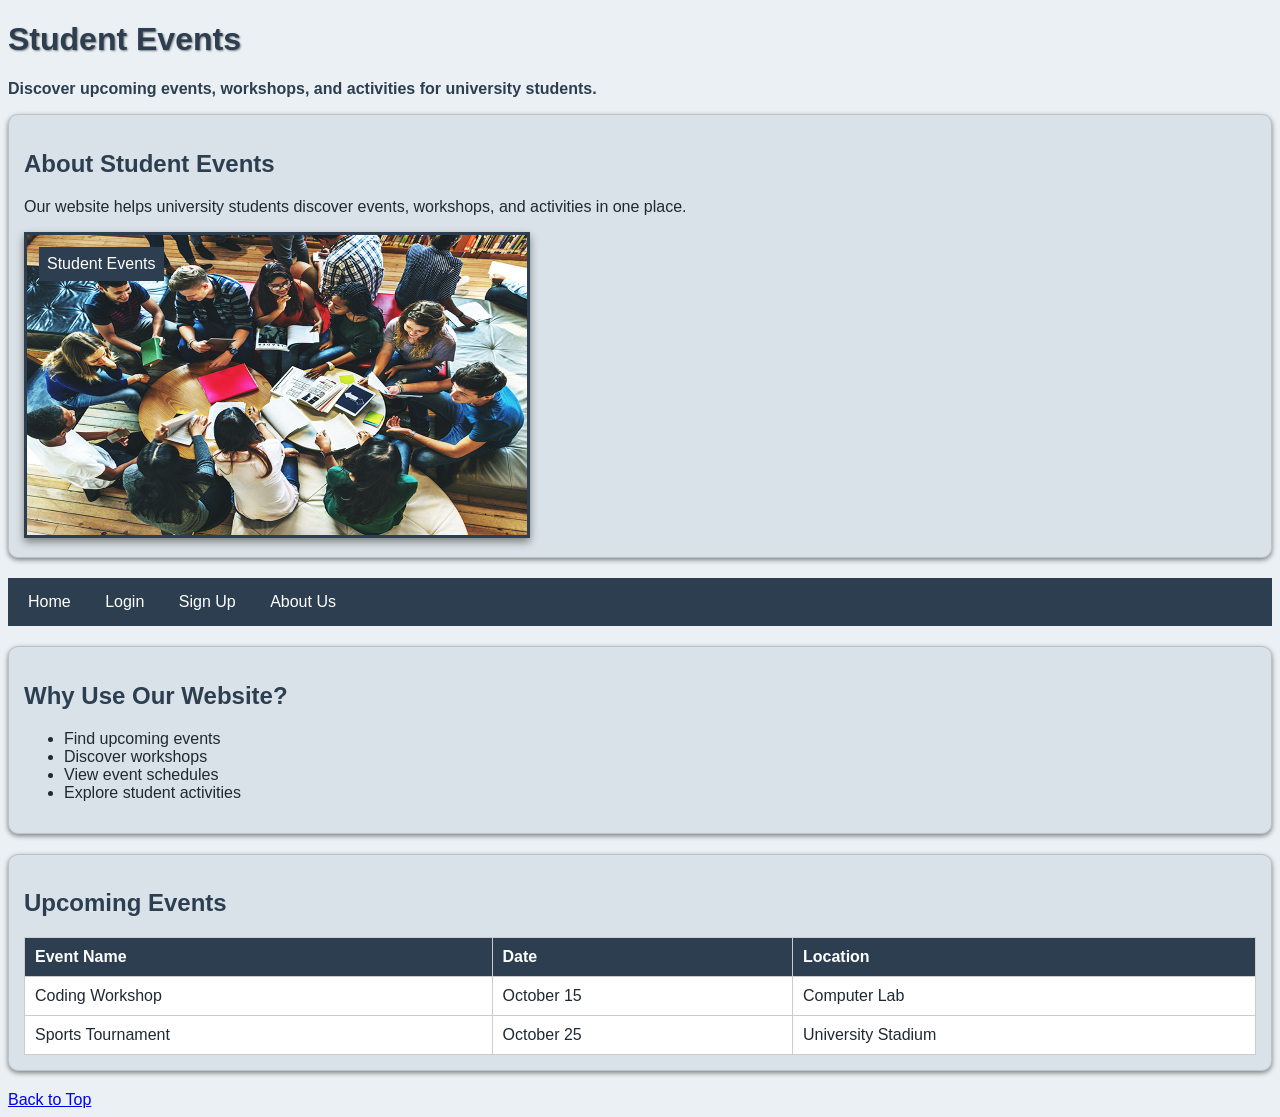
==== index.html @ 4303be4a "Add files via upload" ====
<!DOCTYPE html> 

<html>

     <head>

	 <meta charset="UTF-8">

           <title>Student Events - Home</title>
	     <link rel="stylesheet" href="style.css">


     </head>


     <body>
	
	<h1 id="top">Student Events</h1>

	<p class="highlight">
          		Discover upcoming events, workshops, and activities for university students.
            </p>
	
        <section>

		<h2>About Student Events</h2>

		<article>


			<p>Our website helps university students discover events, workshops, and activities in one place.</p>

		</article>


		<div class="image-box">

    		<a href="about.html">
        		<img src="events.jpg" alt="Student Events"
           		  width="500" height="300">

        		<span class="event-badge">Student Events</span>
    		</a>

		</div>

	</section>



	
	<nav>
	<a href="index.html">Home</a>
	<a href="login.html">Login</a>
	<a href="signup.html">Sign Up</a>
	<a href="about.html">About Us</a>
	</nav>



	<section>

		<h2>Why Use Our Website?</h2>
	
		<ul>
	   	 <li>Find upcoming events</li>
	   	 <li>Discover workshops</li>
	    	 <li>View event schedules</li>
	    	 <li>Explore student activities</li>
		</ul>
	</section>

	<section>

		<h2>Upcoming Events</h2>
	
		<table>
		   <tr>
			<th>Event Name</th>
			<th>Date</th>
			<th>Location</th>
		   </tr>

		   <tr>
			<td>Coding Workshop</td>
			<td>October 15</td>
			<td>Computer Lab</td>
		   </tr>

		   <tr>
			<td>Sports Tournament</td>
			<td>October 25</td>
			<td>University Stadium</td>
		   </tr>
		</table>
	</section>		

		<a href="#top">Back to Top</a>
	     </body>








</html>
---- style.css ----
body {
    font-family: Arial;
    background-color: #eaf0f4;
    color: #1f2933;
}

nav {
    background-color: #2c3e50;
    padding: 15px;
    margin-top: 10px;
    margin-bottom: 20px;
}

nav a {
    color: white;
    text-decoration: none;
    margin-right: 20px;
    padding: 5px;
}

h1, h2 {
    color: #2c3e50;
}

img {
    border: 3px solid #2c3e50;
    box-shadow: 0 4px 8px gray;
}

section {
    background-color: #d9e2e8;
    padding: 15px;
    margin-bottom: 20px;
    border: 1px solid #b8c4cc;
    box-shadow: 0 2px 5px gray;
    border-radius: 10px;
}


table {
    width: 100%;
    border-collapse: collapse;
    background-color: white;
}

th, td {
    border: 1px solid #cccccc;
    padding: 10px;
    text-align: left;
}

th {
    background-color: #2c3e50;
    color: white;
}


form {
    background-color: #dde5ea;
    padding: 20px;
    border: 1px solid #bcc7cf;
    box-shadow: 0 2px 5px gray;
    width: 400px;
    border-radius: 10px;
}

input, select {
    padding: 8px;
    margin-top: 5px;
}


.highlight {
    color: #2c3e50;
    font-weight: bold;
}



.image-box {
    position: relative;
    width: 500px;
}

.image-box img {
    position: relative;
    z-index: 1;
}

.event-badge {
    position: absolute;
    top: 15px;
    left: 15px;
    z-index: 2;
    background-color: #2c3e50;
    color: white;
    padding: 8px;
}



nav a:hover {
    background-color: white;
    color: #2c3e50;
    
}

h1 {
    text-shadow: 1px 1px 2px gray;
}

section, form {
    border-radius: 10px;
}
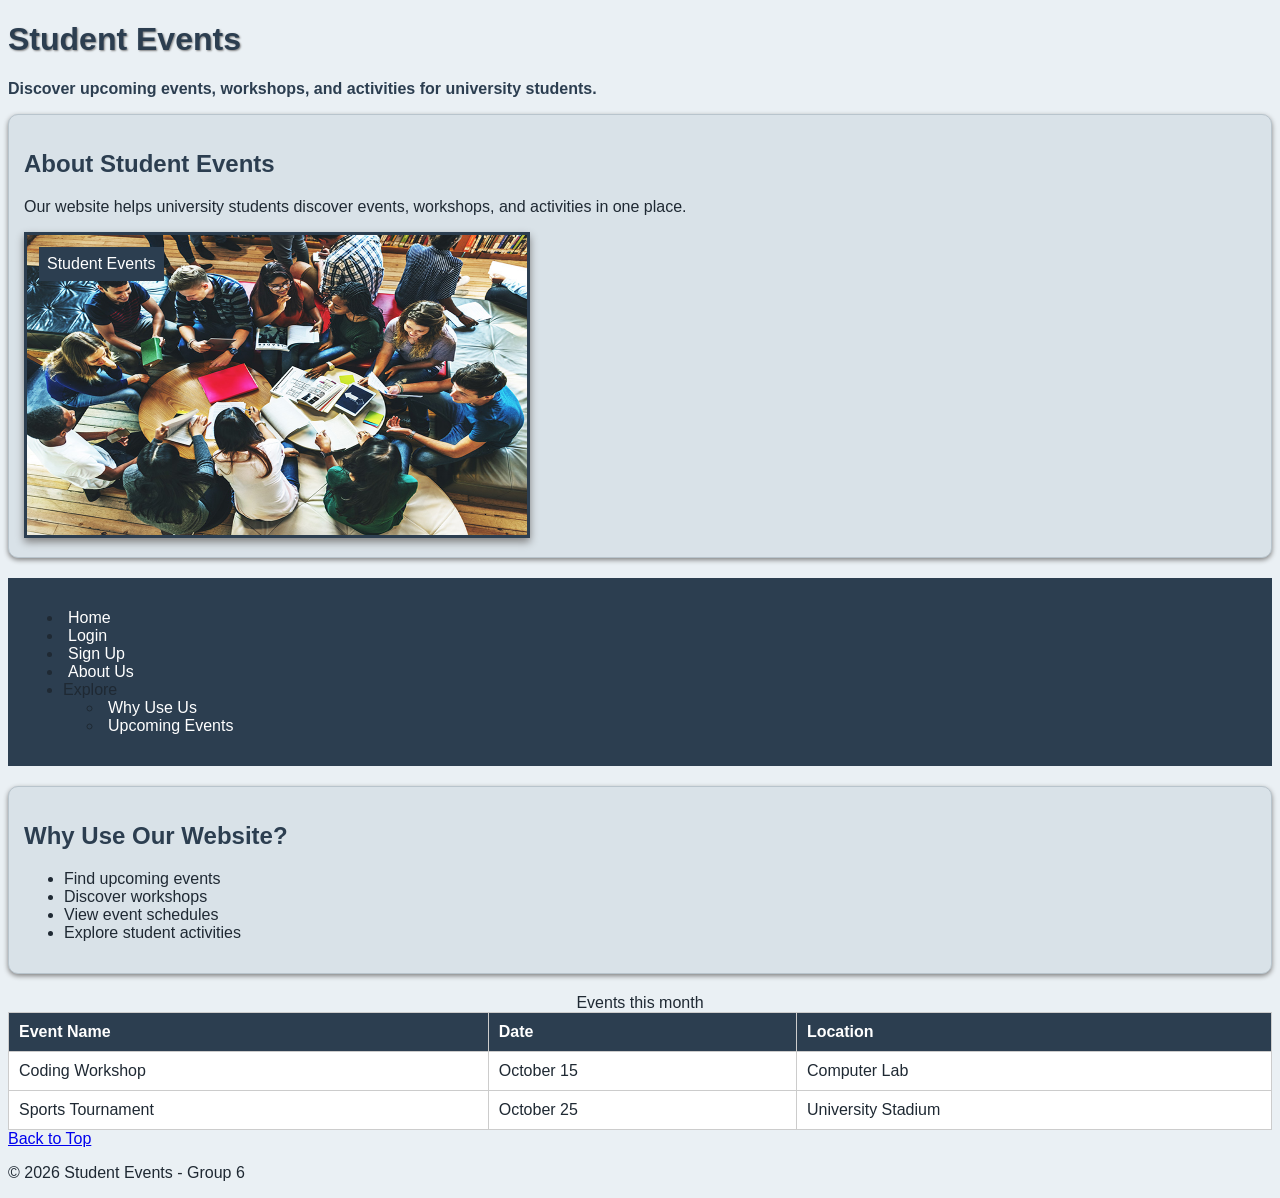
==== commit 2d2e774a: "Update index.html" ====
--- a/index.html
+++ b/index.html
@@ -50,11 +50,19 @@
 
 	
 	<nav>
-	<a href="index.html">Home</a>
-	<a href="login.html">Login</a>
-	<a href="signup.html">Sign Up</a>
-	<a href="about.html">About Us</a>
-	</nav>
+    <ul>
+        <li><a href="index.html">Home</a></li>
+        <li><a href="login.html">Login</a></li>
+        <li><a href="signup.html">Sign Up</a></li>
+        <li><a href="about.html">About Us</a></li>
+        <li class="dropdown">Explore 
+            <ul>
+                <li><a href="index.html#why">Why Use Us</a></li>
+                <li><a href="index.html#events">Upcoming Events</a></li>
+            </ul>
+        </li>
+    </ul>
+</nav>
 
 
 
@@ -70,33 +78,34 @@
 		</ul>
 	</section>
 
-	<section>
-
-		<h2>Upcoming Events</h2>
-	
-		<table>
-		   <tr>
-			<th>Event Name</th>
-			<th>Date</th>
-			<th>Location</th>
-		   </tr>
-
-		   <tr>
-			<td>Coding Workshop</td>
-			<td>October 15</td>
-			<td>Computer Lab</td>
-		   </tr>
-
-		   <tr>
-			<td>Sports Tournament</td>
-			<td>October 25</td>
-			<td>University Stadium</td>
-		   </tr>
-		</table>
-	</section>		
+	<table>
+    <caption>Events this month</caption>
+    <thead>
+        <tr>
+            <th>Event Name</th>
+            <th>Date</th>
+            <th>Location</th>
+        </tr>
+    </thead>
+    <tbody>
+        <tr>
+            <td>Coding Workshop</td>
+            <td>October 15</td>
+            <td>Computer Lab</td>
+        </tr>
+        <tr>
+            <td>Sports Tournament</td>
+            <td>October 25</td>
+            <td>University Stadium</td>
+        </tr>
+    </tbody>
+</table>
 
 		<a href="#top">Back to Top</a>
 	     </body>
+<footer>
+    <p>&copy; 2026 Student Events - Group 6</p>
+</footer>
 
 
 
@@ -104,5 +113,4 @@
 
 
 
-
-</html>+</html>
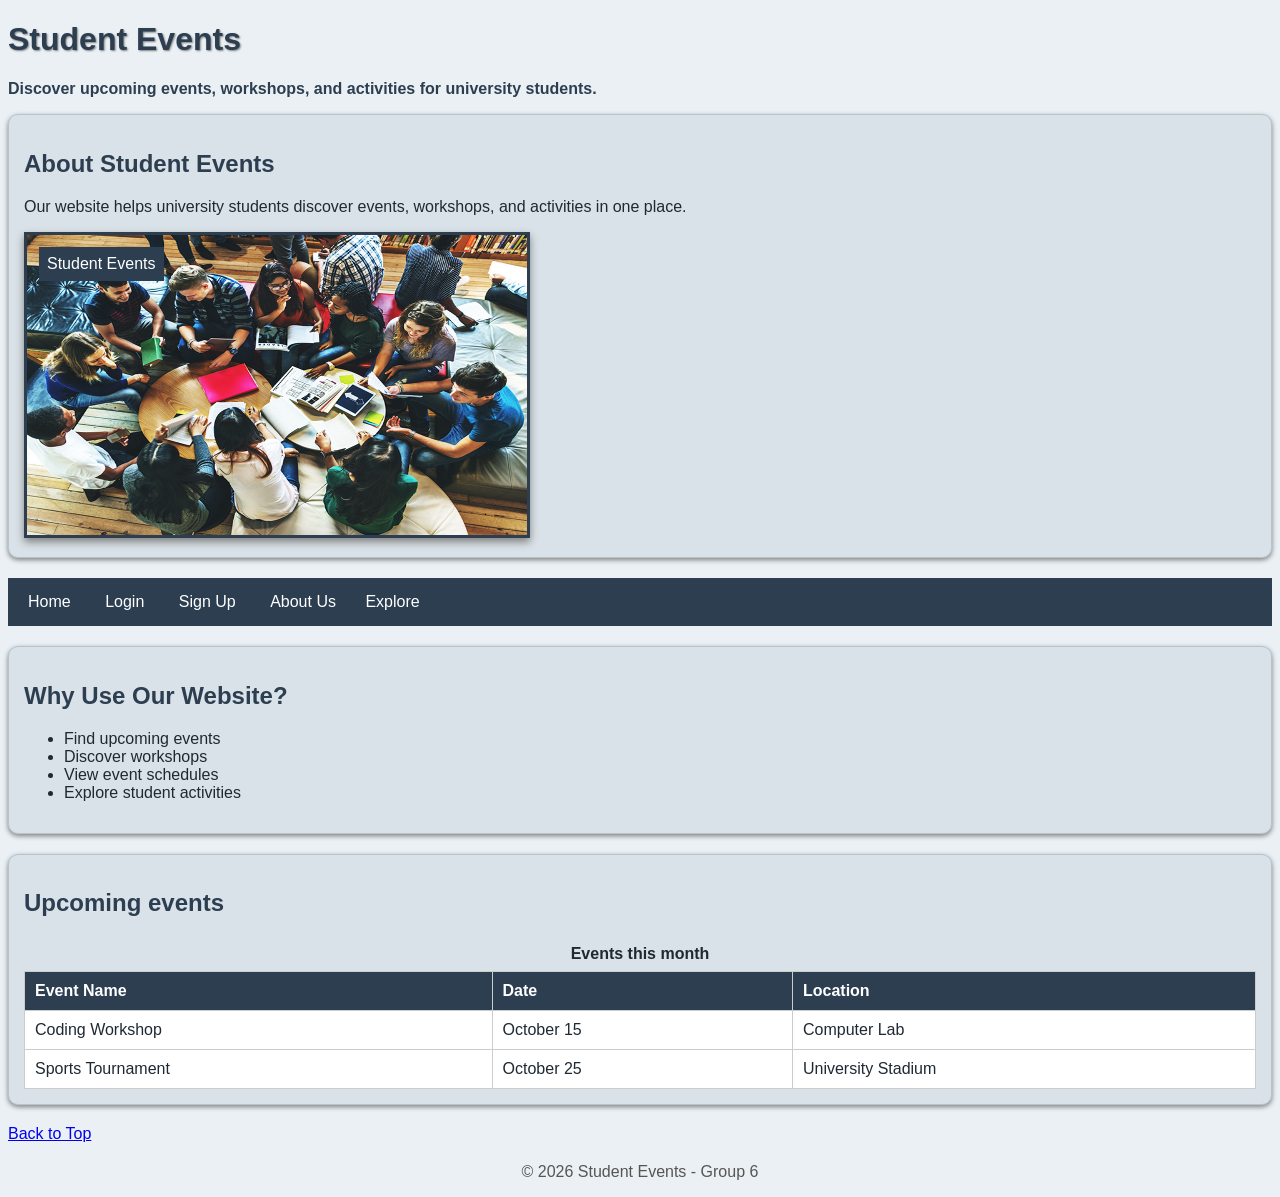
==== commit 910223ff: "Update index.html" ====
--- a/index.html
+++ b/index.html
@@ -66,7 +66,7 @@
 
 
 
-	<section>
+	<section id="why">
 
 		<h2>Why Use Our Website?</h2>
 	
@@ -77,8 +77,9 @@
 	    	 <li>Explore student activities</li>
 		</ul>
 	</section>
-
-	<table>
+<section id="events">
+    <h2>Upcoming events </h2>
+    <table>
     <caption>Events this month</caption>
     <thead>
         <tr>
@@ -100,13 +101,13 @@
         </tr>
     </tbody>
 </table>
-
+</section>
 		<a href="#top">Back to Top</a>
-	     </body>
-<footer>
+	     
+    <footer>
     <p>&copy; 2026 Student Events - Group 6</p>
 </footer>
-
+    </body>
 
 
 
--- a/style.css
+++ b/style.css
@@ -14,7 +14,6 @@
 nav a {
     color: white;
     text-decoration: none;
-    margin-right: 20px;
     padding: 5px;
 }
 
@@ -97,12 +96,10 @@
     padding: 8px;
 }
 
-
-
 nav a:hover {
     background-color: white;
     color: #2c3e50;
-    
+
 }
 
 h1 {
@@ -111,4 +108,54 @@
 
 section, form {
     border-radius: 10px;
-}+}
+section, form {
+    border-radius: 10px;
+}
+footer {
+    text-align: center;
+    color: #555555;
+    margin-top: 20px;
+}
+nav ul {
+    list-style: none;
+    margin: 0;
+    padding: 0;
+}
+
+nav ul li {
+    display: inline;
+    position: relative;
+    color: white;
+    margin-right: 20px;
+}
+.dropdown ul {
+    display: none;            
+    position: absolute;
+    top: 100%;
+    left: 0;
+    width: 12em;
+    padding-top: 15px;
+    background-color: #2c3e50;
+    box-shadow: 0 4px 8px gray;
+    z-index: 3;
+}               
+
+.dropdown:hover ul {
+    display: block;
+}
+
+.dropdown ul li {
+    display: block;
+    margin: 0;
+    padding: 8px;
+}
+
+.dropdown ul li:hover {
+    background-color: PowderBlue;
+}
+
+caption {
+    font-weight: bold;
+    padding: 8px;
+}
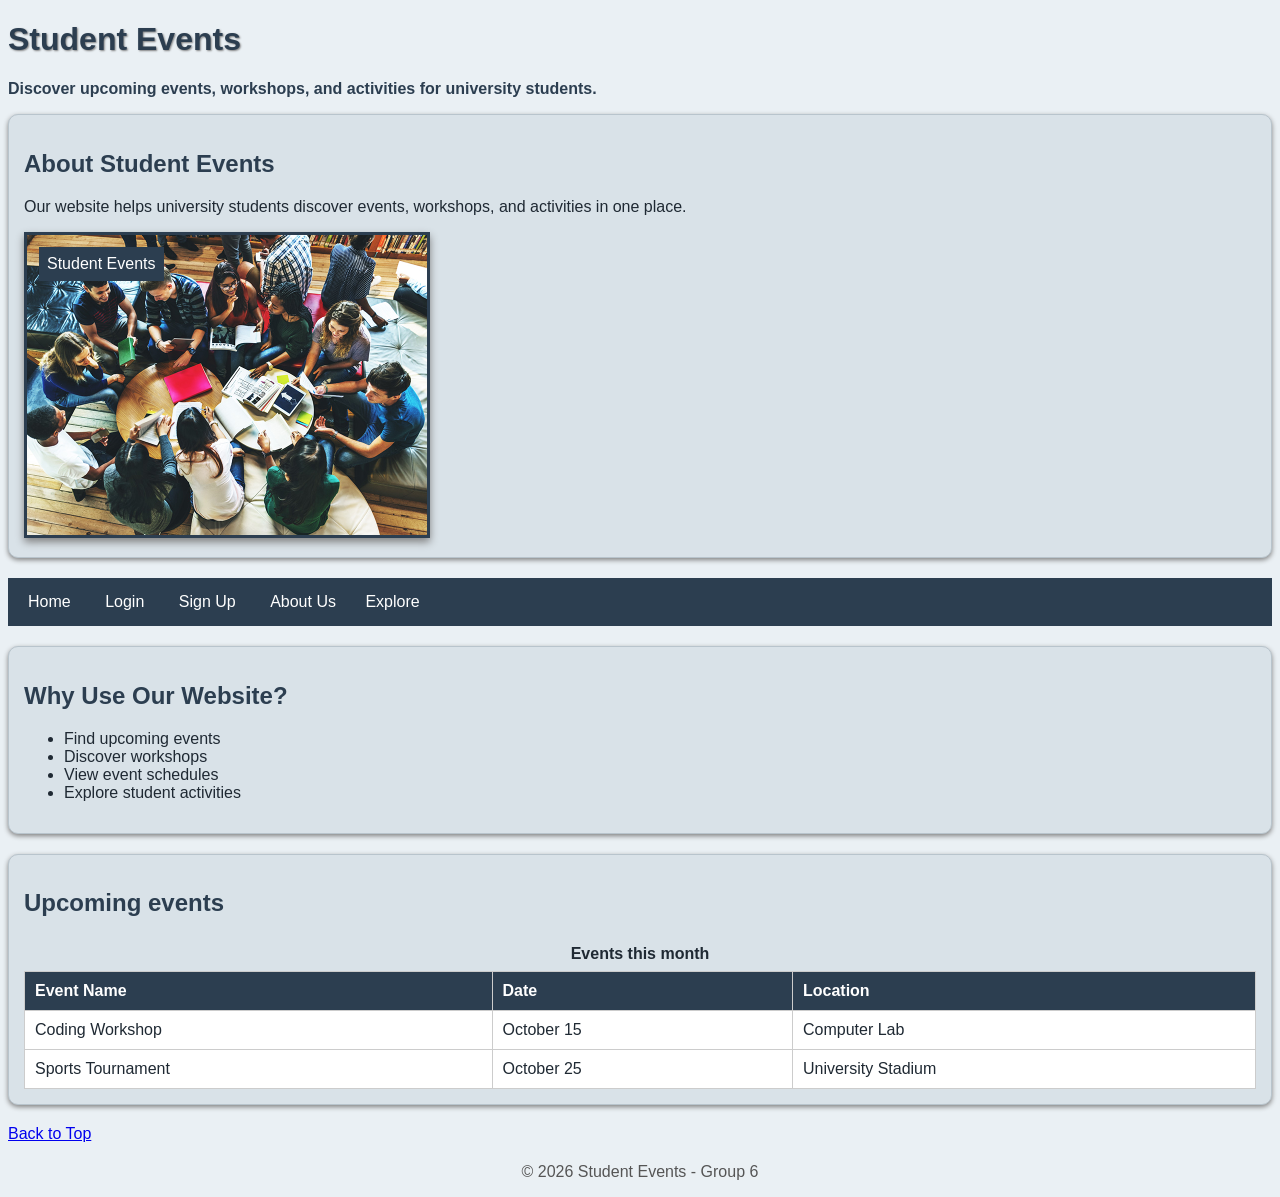
==== commit d64da000: "Update index.html" ====
--- a/index.html
+++ b/index.html
@@ -37,7 +37,7 @@
 
     		<a href="about.html">
         		<img src="events.jpg" alt="Student Events"
-           		  width="500" height="300">
+           		  width="400" height="300">
 
         		<span class="event-badge">Student Events</span>
     		</a>
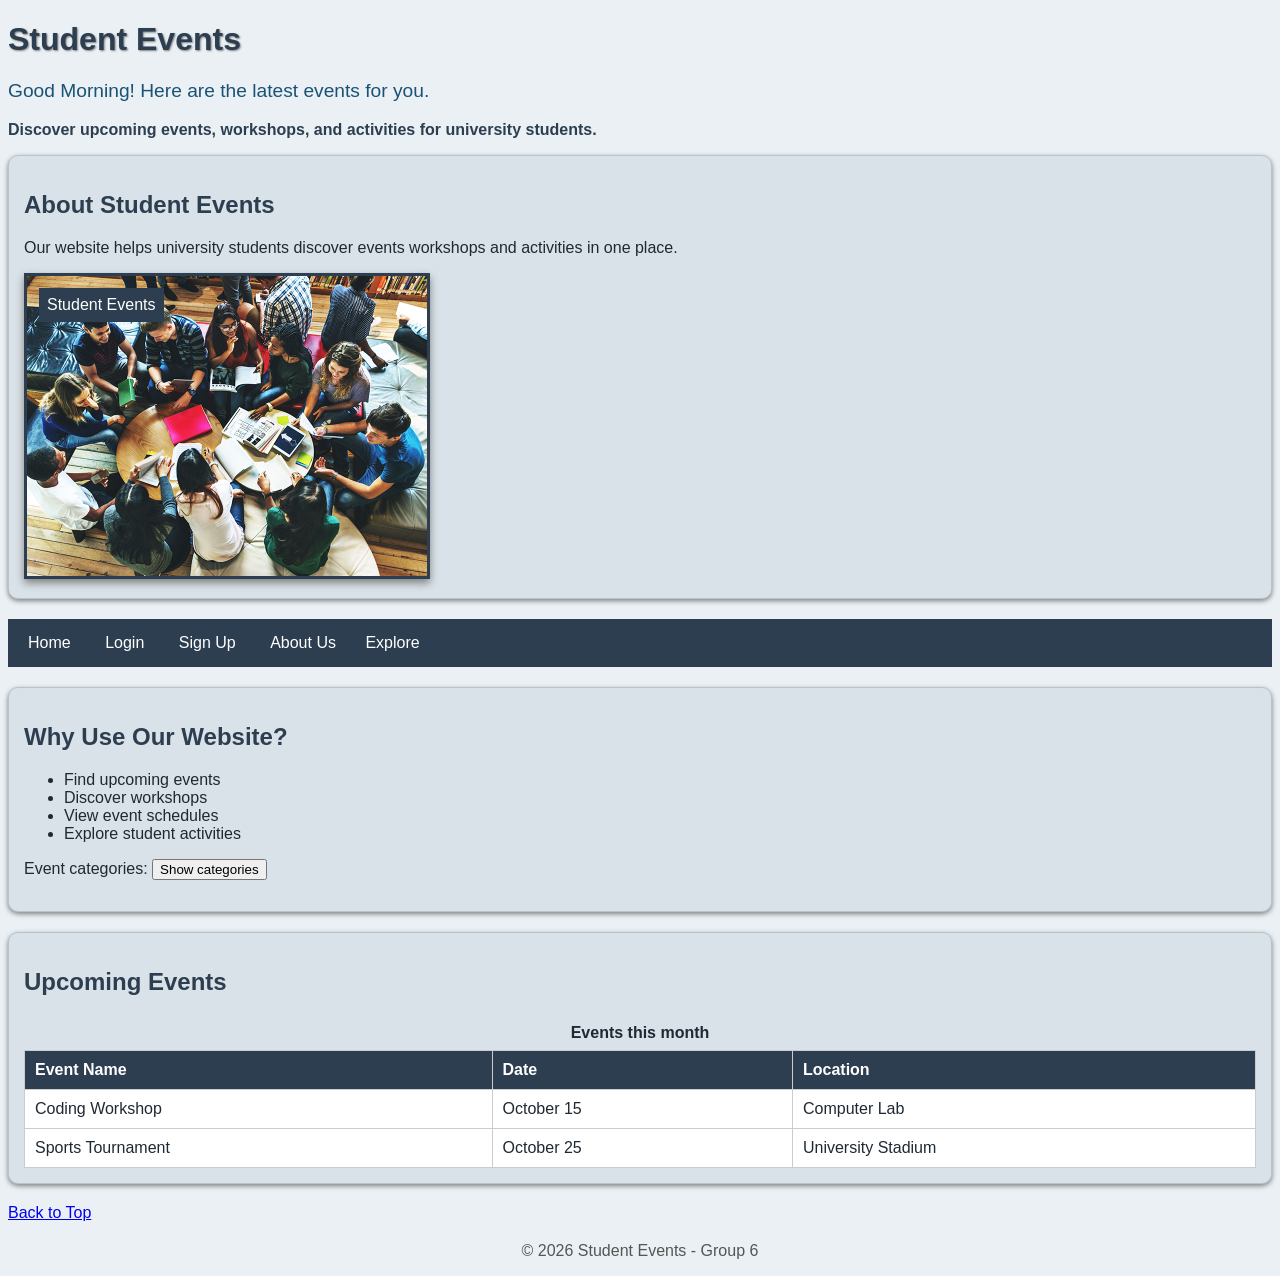
==== commit 98ecc55d: "Update index.html" ====
--- a/index.html
+++ b/index.html
@@ -1,117 +1,185 @@
-<!DOCTYPE html> 
+<!DOCTYPE html>
 
 <html>
 
-     <head>
+<head>
+    <meta charset="UTF-8">
+    <title>Student Events - Home</title>
+    <link rel="stylesheet" href="style.css">
 
-	 <meta charset="UTF-8">
+    
+    <script type="text/javascript" src="script.js"></script>
 
-           <title>Student Events - Home</title>
-	     <link rel="stylesheet" href="style.css">
+    <script type="text/javascript">
+
+        function showGreeting() {
+            var now = new Date(); 
+            var hour = now.getHours();
+            var greeting;
+
+            if (hour < 12) {
+                greeting = "Good Morning!";
+            }
+            else {
+                if (hour < 18) {
+                    greeting = "Good Afternoon!";
+                }
+                else {
+                    greeting = "Good Evening!";
+                } 
+            } 
+
+            document.getElementById("greeting").innerHTML = greeting + " Here are the latest events for you.";
+            document.getElementById("greeting").style.color = "#1a5276";
+            document.getElementById("greeting").style.fontSize = "larger";
+        }
+
+       
+        function showCategories() {
+            var list = document.getElementById("categoryList");
+            var items = "";
+
+            if (list.innerHTML == "") {
+                for (var i = 1; i <= 4; ++i) {
+                    switch (i) {
+                        case 1:
+                            items += "<li>Workshops</li>";
+                            break;
+                        case 2:
+                            items += "<li>Sports</li>";
+                            break;
+                        case 3:
+                            items += "<li>Career Events</li>";
+                            break;
+                        default:
+                            items += "<li>Student Activities</li>";
+                            break;
+                    }
+                } 
+
+                list.innerHTML = items;
+                document.getElementById("categoryButton").innerHTML = "Hide categories";
+            }
+            else {
+                list.innerHTML = "";
+                document.getElementById("categoryButton").innerHTML = "Show categories";
+            } 
+        } 
+        
+        function highlightRow(x) {
+            x.style.backgroundColor = "#d6eaf8";
+        } 
+
+        function restoreRow(x) {
+            x.style.backgroundColor = "white";
+        } 
+
+    </script>
+</head>
+
+<body onload="showGreeting()">
+
+    <h1 id="top">Student Events</h1>
+
+    <p id="greeting"></p>
+
+    <p class="highlight">
+        Discover upcoming events, workshops, and activities for university students.
+    </p>
+
+    <section>
+
+        <h2>About Student Events</h2>
+
+        <article>
+            <p>Our website helps university students discover events workshops and activities in one place.</p>
+        </article>
+
+        <div class="image-box" onmouseover="highlightPicture()" onmouseout="restorePicture()">
+
+            <img id="eventImage" src="events.jpg" alt="Student Events" width="400" height="300" usemap="#eventsmap">
+
+            <span class="event-badge" id="badge">Student Events</span>
+
+            <map name="eventsmap">
+                <area shape="rect" coords="0,0,400,300" href="about.html" alt="About Us">
+            </map>
+
+        </div>
+
+    </section>
 
 
-     </head>
-
-
-     <body>
-	
-	<h1 id="top">Student Events</h1>
-
-	<p class="highlight">
-          		Discover upcoming events, workshops, and activities for university students.
-            </p>
-	
-        <section>
-
-		<h2>About Student Events</h2>
-
-		<article>
-
-
-			<p>Our website helps university students discover events, workshops, and activities in one place.</p>
-
-		</article>
-
-
-		<div class="image-box">
-
-    		<a href="about.html">
-        		<img src="events.jpg" alt="Student Events"
-           		  width="400" height="300">
-
-        		<span class="event-badge">Student Events</span>
-    		</a>
-
-		</div>
-
-	</section>
-
-
-
-	
-	<nav>
+    <nav>
     <ul>
         <li><a href="index.html">Home</a></li>
         <li><a href="login.html">Login</a></li>
         <li><a href="signup.html">Sign Up</a></li>
         <li><a href="about.html">About Us</a></li>
-        <li class="dropdown">Explore 
+        <li class="dropdown">Explore
             <ul>
                 <li><a href="index.html#why">Why Use Us</a></li>
                 <li><a href="index.html#events">Upcoming Events</a></li>
             </ul>
         </li>
     </ul>
-</nav>
+    </nav>
 
 
+    <section id="why">
 
-	<section id="why">
+        <h2>Why Use Our Website?</h2>
 
-		<h2>Why Use Our Website?</h2>
-	
-		<ul>
-	   	 <li>Find upcoming events</li>
-	   	 <li>Discover workshops</li>
-	    	 <li>View event schedules</li>
-	    	 <li>Explore student activities</li>
-		</ul>
-	</section>
-<section id="events">
-    <h2>Upcoming events </h2>
-    <table>
-    <caption>Events this month</caption>
-    <thead>
-        <tr>
-            <th>Event Name</th>
-            <th>Date</th>
-            <th>Location</th>
-        </tr>
-    </thead>
-    <tbody>
-        <tr>
-            <td>Coding Workshop</td>
-            <td>October 15</td>
-            <td>Computer Lab</td>
-        </tr>
-        <tr>
-            <td>Sports Tournament</td>
-            <td>October 25</td>
-            <td>University Stadium</td>
-        </tr>
-    </tbody>
-</table>
-</section>
-		<a href="#top">Back to Top</a>
-	     
+        <ul>
+            <li>Find upcoming events</li>
+            <li>Discover workshops</li>
+            <li>View event schedules</li>
+            <li>Explore student activities</li>
+        </ul>
+
+        <p>Event categories:
+            <button id="categoryButton" onclick="showCategories()">Show categories</button>
+        </p>
+
+        <ol id="categoryList"></ol>
+
+    </section>
+
+    <section id="events">
+
+        <h2>Upcoming Events</h2>
+
+        <table>
+            <caption>Events this month</caption>
+            <thead>
+                <tr>
+                    <th>Event Name</th>
+                    <th>Date</th>
+                    <th>Location</th>
+                </tr>
+            </thead>
+            <tbody>
+                <tr onmouseover="highlightRow(this)" onmouseout="restoreRow(this)">
+                    <td>Coding Workshop</td>
+                    <td>October 15</td>
+                    <td>Computer Lab</td>
+                </tr>
+                <tr onmouseover="highlightRow(this)" onmouseout="restoreRow(this)">
+                    <td>Sports Tournament</td>
+                    <td>October 25</td>
+                    <td>University Stadium</td>
+                </tr>
+            </tbody>
+        </table>
+
+    </section>
+
+    <a href="#top">Back to Top</a>
+
     <footer>
-    <p>&copy; 2026 Student Events - Group 6</p>
-</footer>
-    </body>
+        <p>&copy; 2026 Student Events - Group 6</p>
+    </footer>
 
-
-
-
-
+</body>
 
 </html>
